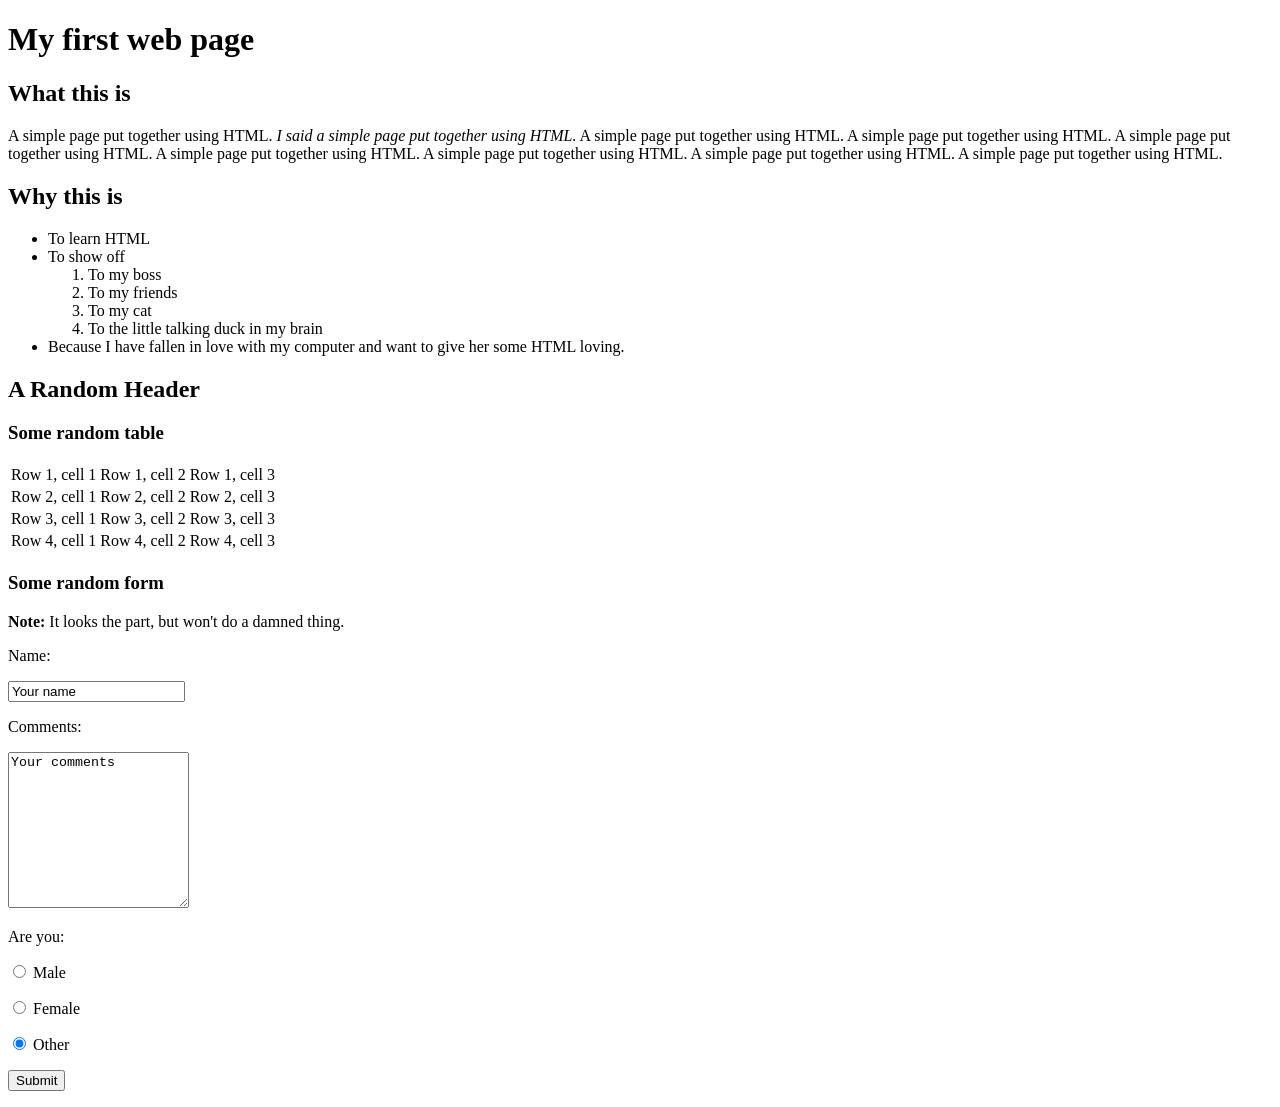
==== Week4/examples.html @ bd3ef5ea "Merge branch 'master' of github.com:PDX-Evening-Bootcamp-Nov2015/Exercises" ====
<!DOCTYPE html>

<html>

<head>

    <title>My first web page</title>

    <!-- This is a comment, by the way -->

</head>

<body>

<h1>My first web page</h1>

<h2>What this is</h2>
<p>A simple page put together using HTML. <em>I said a simple page put together using HTML.</em> A simple page put together using HTML. A simple page put together using HTML. A simple page put together using HTML. A simple page put together using HTML. A simple page put together using HTML. A simple page put together using HTML. A simple page put together using HTML.</p>

<h2>Why this is</h2>
<ul>
    <li>To learn HTML</li>
    <li>
        To show off
        <ol>
            <li>To my boss</li>
            <li>To my friends</li>
            <li>To my cat</li>
            <li>To the little talking duck in my brain</li>
        </ol>
    </li>
    <li>Because I have fallen in love with my computer and want to give her some HTML loving.</li>
</ul>

<h2>A Random Header</h2>

<h3>Some random table</h3>
<table>
    <tr>
        <td>Row 1, cell 1</td>
        <td>Row 1, cell 2</td>
        <td>Row 1, cell 3</td>
    </tr>
    <tr>
        <td>Row 2, cell 1</td>
        <td>Row 2, cell 2</td>
        <td>Row 2, cell 3</td>
    </tr>
    <tr>
        <td>Row 3, cell 1</td>
        <td>Row 3, cell 2</td>
        <td>Row 3, cell 3</td>
    </tr>
    <tr>
        <td>Row 4, cell 1</td>
        <td>Row 4, cell 2</td>
        <td>Row 4, cell 3</td>
    </tr>
</table>

<h3>Some random form</h3>
<p><strong>Note:</strong> It looks the part, but won't do a damned thing.</p>

<form action="somescript.php" method="post">

<p>Name:</p>
<p><input name="name" value="Your name"></p>

<p>Comments: </p>
<p><textarea rows="10" cols="20" name="comments">Your comments</textarea></p>

<p>Are you:</p>
<p><input type="radio" name="areyou" value="male"> Male</p>
<p><input type="radio" name="areyou" value="female"> Female</p>
<p><input type="radio" name="areyou" value="other" checked=""> Other</p>

<p><input type="submit"></p>

</form>

</body>

</html>
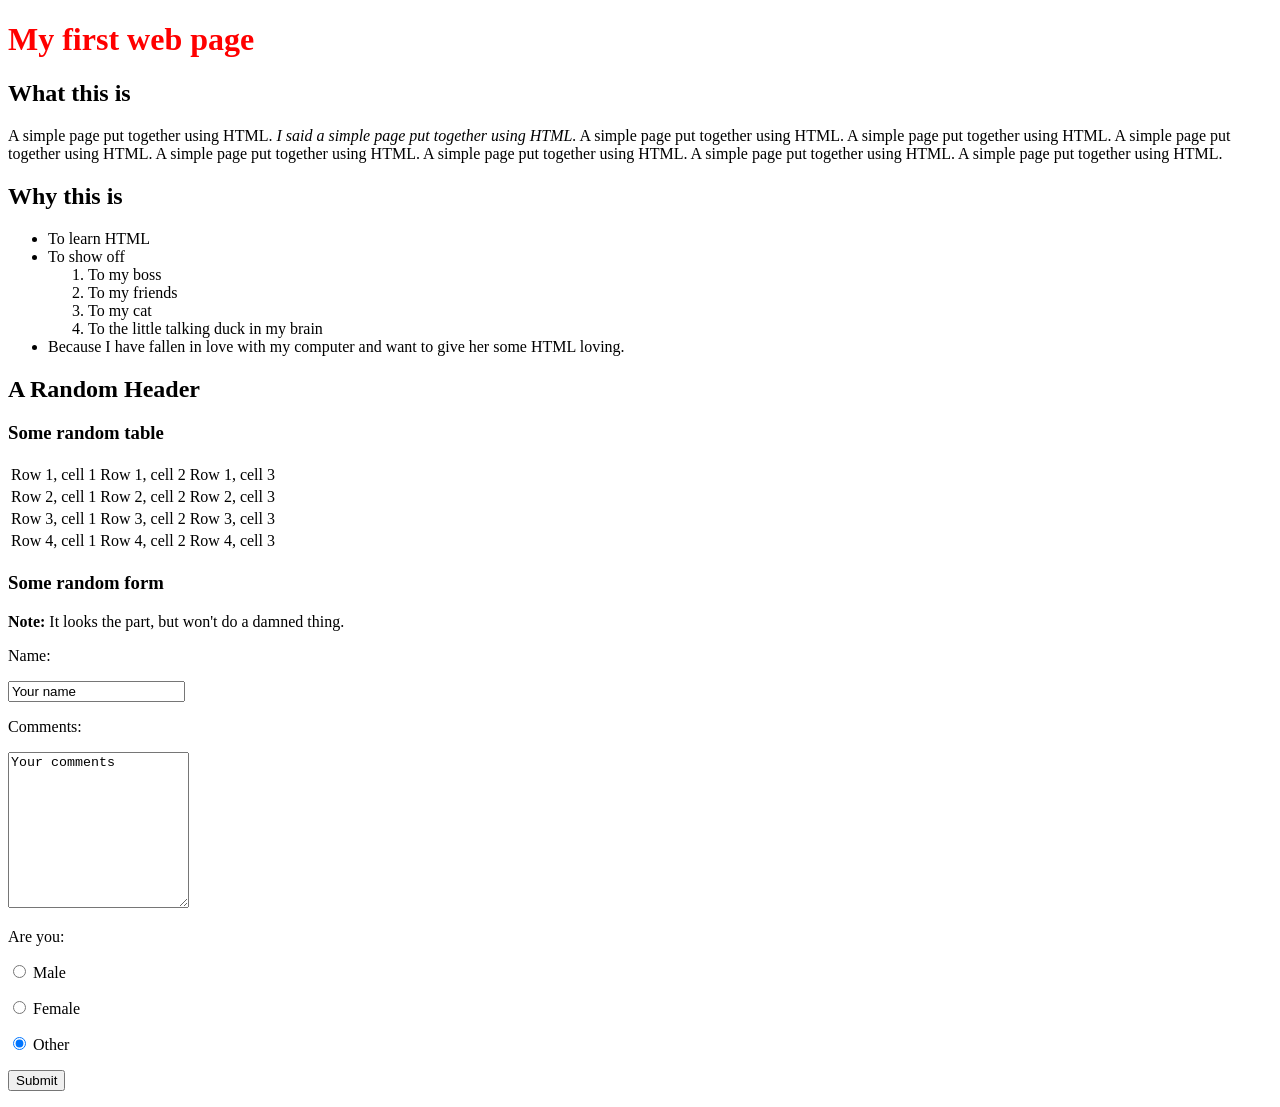
==== commit 4467ce48: "Merge branch 'master' of github.com:PDX-Evening-Bootcamp-Nov2015/Exercises" ====
--- a/Week4/examples.html
+++ b/Week4/examples.html
@@ -5,6 +5,7 @@
 <head>
 
     <title>My first web page</title>
+    <link href="style.css" type="text/css" rel="stylesheet" />
 
     <!-- This is a comment, by the way -->
 
@@ -77,7 +78,7 @@
 <p><input type="submit"></p>
 
 </form>
-
+    <script type="text/javascript" src="example.js"></script>
 </body>
 
 </html>
--- a/Week4/style.css
+++ b/Week4/style.css
@@ -0,0 +1,13 @@
+h1 {
+    color: red;
+}
+/*
+h1 {
+    color: white;
+    background-color: yellow;*/
+}
+/*
+d = {
+    name: "Skip",
+    age: 62
+}*/
